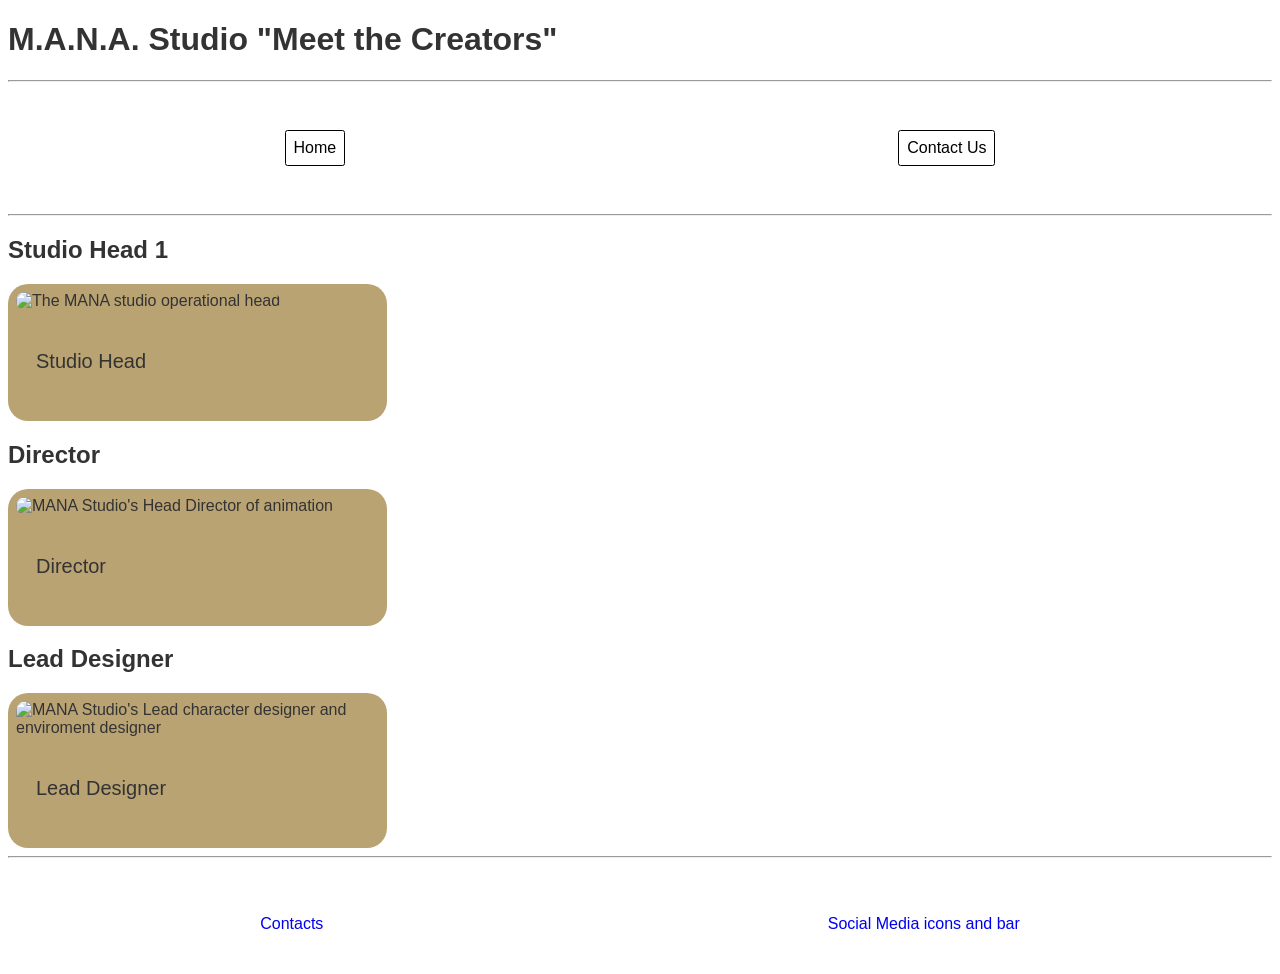
==== about-us.html @ 233df3ab "Readded the buttons to all pages and to the CSS" ====
<!DOCTYPE html>
<html lang="en">
<head>
    <meta charset="UTF-8">
    <link rel="stylesheet" href="./style.css">
    <meta name="viewport" content="width=device-width, initial-scale=1.0">
    <title>About Us</title>
</head>
  <style>
    body { font-family: Arial, sans-serif; color: #333333; background: #ffffff; }
    .tagline { color: #77670D; }
    a:focus-visible { outline: 3px solid #1d4ed8; outline-offset: 3px; }
    .skip-link {
      position: absolute;
      top: -100px;
      left: 0;
      z-index: 100;
      background: #ffffff;
      padding: 8px 16px;
    }
    .skip-link:focus { top: 0; }
    .table > *{
        border: 3px solid black;
    }
        form {
            display: flex;
            flex-direction: column;
            gap: 15px;
            max-width: 400px;
        }

        form div {
            display: flex;
            flex-direction: column;
            gap: 5px;
        }
  </style>
<body>
    <header>
        <h1>M.A.N.A. Studio "Meet the Creators"</h1>
    </header>
    <nav>
<hr>
            <ul class="h-navbar">
                <li class="nav-item"><a class="nav-link" href="index.html"><button>Home</button></a></li>
                <li class="nav-item"><a class="nav-link" href="contact.html"><button>Contact Us</button></a></li>
            </ul>
        </nav>
<hr>
    <main>
        <section>
            <h2>Studio Head 1</h2>
            <article><!--Here are the videos--></article>
            <div class="card">
          <img class="product-image" src="https://placehold.co/300x400" alt="The MANA studio operational head"
          width="300" height="400">
          <p class="product-description">Studio Head</p>
          </div>
        </section>

        <section>
            <h2>Director</h2>
            <article><!--Here are the videos--></article>
            <div class="card">
          <img class="product-image" src="https://placehold.co/300x400" alt="MANA Studio's Head Director of animation"
          width="300" height="400">
          <p class="product-description">Director</p>
          </div>
        </section>

        <section>
            <h2>Lead Designer</h2>
            <article><!--Here are the videos--></article>
            <div class="card">
          <img class="product-image" src="https://placehold.co/300x400" alt="MANA Studio's Lead character designer and enviroment designer"
          width="300" height="400">
          <p class="product-description">Lead Designer</p>
          </div>
        </section>
    
    </main>
<hr>
    <footer>
        <nav>
            <ul class="f-navbar">
                <li class="nav-item"><a class="nav-link" href="contact.html">Contacts</a></li>
                <li class="nav-item"><a class="nav-link" href="*">Social Media icons and bar</a></li>
            </ul></a></li>
            </ul>
        </nav>
    </footer>
</body>
</html>
---- style.css ----
html {
  height: 100%;
  background: 50% 50% no-repeat
    url('data:image/svg+xml,<svg viewBox="-20 -5 60 40" width="140" xmlns="http://www.w3.org/2000/svg" opacity="0.2"><path d="M1 8l11-7 11 7v8l-11 7-11-7zm0 0l11 8 11-8m0 8L12 8 1 16M12 1v7m0 8v7" fill="none" stroke="currentColor" stroke-linejoin="round" stroke-width="2"/><text x="-12" y="32" font-size="5" font-family="monospace" fill="currentColor">Built on CodePen</text></svg>');
}
/* first line needed in any CSS  */
* { box-sizing: border-box; }

body { 
    font-family: Arial, Helvetica, sans-serif;
    background-color: white;
    color: black; 
}
img {
  max-width: 100%;
  height: auto;
  object-fit: cover;
  border-radius: 10px;
}

/* Navigation Bar display and alignments for Header and Footer */
.h-navbar{
  display: flex;
  list-style: none;
  padding: 0;
  flex-direction: row;
  justify-content: space-around;
  height: 100px;
  align-items: center;
  gap: 2px 10px
  cursor: pointer;
  transition: all 1s;
}

.f-navbar{
  display: flex;
  list-style: none;
  padding: 0;
  flex-direction: row;
  justify-content: space-around;
  height: 100px;
  align-items: center;
  gap: 2px 10px
  cursor: pointer;
  transition: all 1s;
}

li{
  
  padding: 0.5em; 
}

li a {
  padding: 0.5em 2em;
  text-decoration: none; 
  background-color: ""; 
}

button { 
  color: black;
  background-color: white;
  padding: 0.5em;
  font-size: 1rem;
  border-radius: 2.5px;
  border: 0.5px solid black;
  cursor: pointer;
  transition: all 1s;
}
button:hover, button:focus {
  background-color: green;
} 
button:active {
  background-color: red; 
}

/* Main body information and styles for the cards  */
.card {
  width: 100%;
  height: auto;
  border-radius: 20px;
  width: 30%;
  background-color: rgb(186, 163, 115);
  padding: 0.5em;
}

p {
  padding: 1em;
  font-size: 1.25rem;
  margin: center;
}
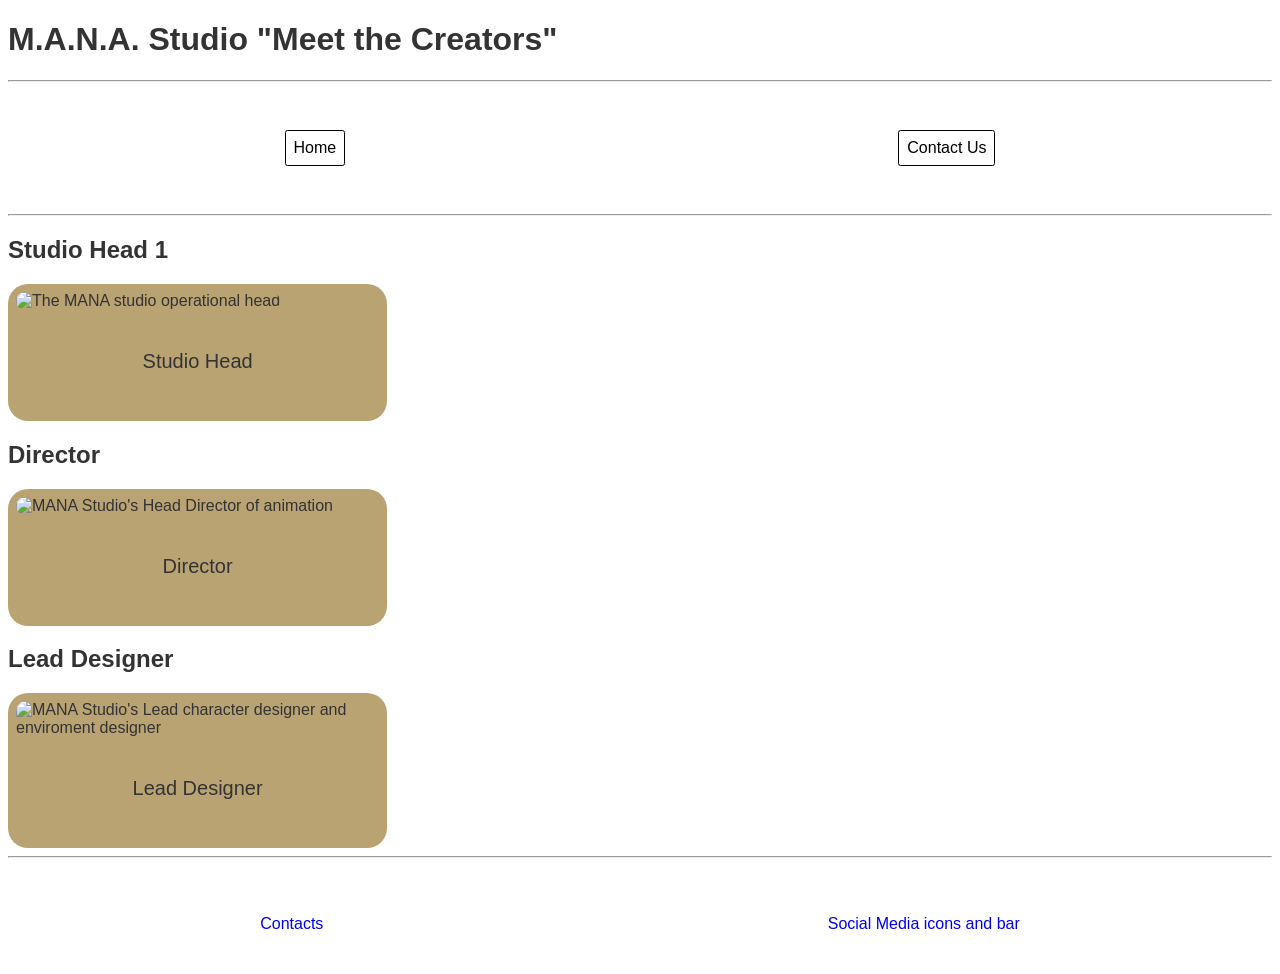
==== commit 3cc30cec: "fixed social media href error, error retaining to the stylesheet href working. Added column and flex" ====
--- a/about-us.html
+++ b/about-us.html
@@ -6,35 +6,7 @@
     <meta name="viewport" content="width=device-width, initial-scale=1.0">
     <title>About Us</title>
 </head>
-  <style>
-    body { font-family: Arial, sans-serif; color: #333333; background: #ffffff; }
-    .tagline { color: #77670D; }
-    a:focus-visible { outline: 3px solid #1d4ed8; outline-offset: 3px; }
-    .skip-link {
-      position: absolute;
-      top: -100px;
-      left: 0;
-      z-index: 100;
-      background: #ffffff;
-      padding: 8px 16px;
-    }
-    .skip-link:focus { top: 0; }
-    .table > *{
-        border: 3px solid black;
-    }
-        form {
-            display: flex;
-            flex-direction: column;
-            gap: 15px;
-            max-width: 400px;
-        }
 
-        form div {
-            display: flex;
-            flex-direction: column;
-            gap: 5px;
-        }
-  </style>
 <body>
     <header>
         <h1>M.A.N.A. Studio "Meet the Creators"</h1>
@@ -84,7 +56,7 @@
         <nav>
             <ul class="f-navbar">
                 <li class="nav-item"><a class="nav-link" href="contact.html">Contacts</a></li>
-                <li class="nav-item"><a class="nav-link" href="*">Social Media icons and bar</a></li>
+                <li class="nav-item"><a class="nav-link" href="#">Social Media icons and bar</a></li>
             </ul></a></li>
             </ul>
         </nav>
--- a/style.css
+++ b/style.css
@@ -6,12 +6,36 @@
 /* first line needed in any CSS  */
 * { box-sizing: border-box; }
 
-body { 
-    font-family: Arial, Helvetica, sans-serif;
-    background-color: white;
-    color: black; 
+body { font-family: Arial, Helvetica, sans-serif; color: #333333; background: #ffffff; }
+    .tagline { color: #77670D; }
+    a:focus-visible { outline: 3px solid #1d4ed8; outline-offset: 3px; }
+    
+    .skip-link {
+      position: absolute;
+      top: -100px;
+      left: 0;
+      z-index: 100;
+      background: #ffffff;
+      padding: 8px 16px;
+    }
+    .skip-link:focus { top: 0; }
+    .table > *{
+        border: 3px solid black;
+    }
+        form {
+            display: flex;
+            flex-direction: column;
+            gap: 15px;
+            max-width: 400px;
+        }
+
+        form div {
+            display: flex;
+            flex-direction: column;
+            gap: 5px;
 }
-img {
+
+.card img {
   max-width: 100%;
   height: auto;
   object-fit: cover;
@@ -19,20 +43,7 @@
 }
 
 /* Navigation Bar display and alignments for Header and Footer */
-.h-navbar{
-  display: flex;
-  list-style: none;
-  padding: 0;
-  flex-direction: row;
-  justify-content: space-around;
-  height: 100px;
-  align-items: center;
-  gap: 2px 10px
-  cursor: pointer;
-  transition: all 1s;
-}
-
-.f-navbar{
+.h-navbar, .f-navbar {
   display: flex;
   list-style: none;
   padding: 0;
@@ -74,17 +85,26 @@
 }
 
 /* Main body information and styles for the cards  */
+
+
 .card {
   width: 100%;
   height: auto;
   border-radius: 20px;
   width: 30%;
   background-color: rgb(186, 163, 115);
-  padding: 0.5em;
+  padding: 0.5em; 
 }
 
 p {
   padding: 1em;
   font-size: 1.25rem;
-  margin: center;
+  text-align: center;
+}
+
+.chars {
+  display: flex;
+  flex-direction: row;
+  align-items: center;
+  gap: 30px;
 }
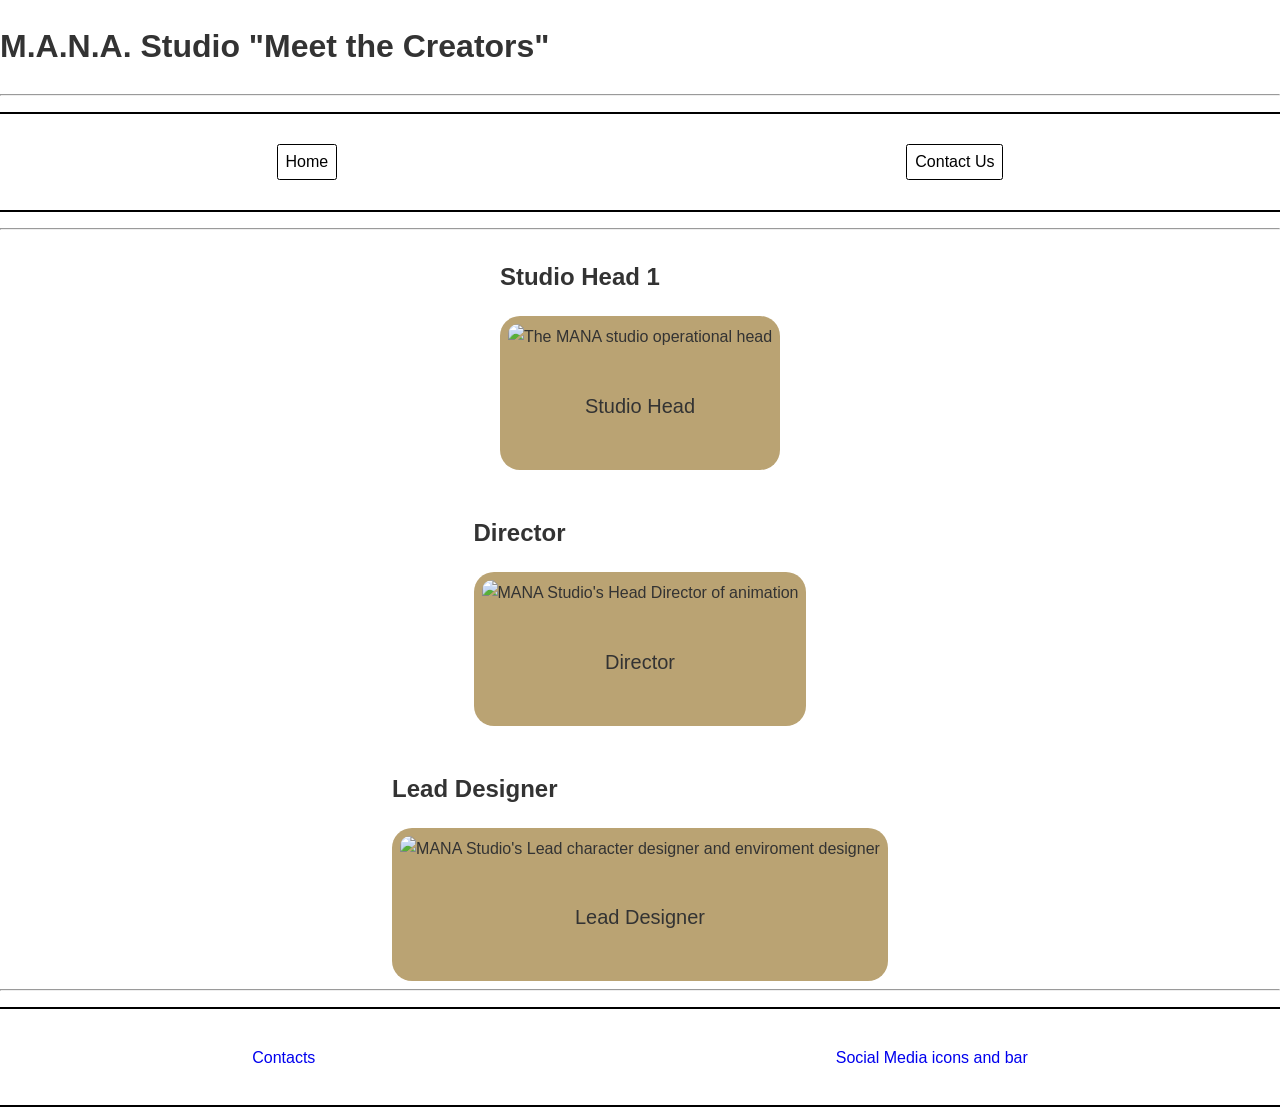
==== commit ae2537a5: "fixed style sheet paths in header, added classes to the flex card." ====
--- a/about-us.html
+++ b/about-us.html
@@ -2,7 +2,7 @@
 <html lang="en">
 <head>
     <meta charset="UTF-8">
-    <link rel="stylesheet" href="./style.css">
+    <link rel="stylesheet" href="style.css">
     <meta name="viewport" content="width=device-width, initial-scale=1.0">
     <title>About Us</title>
 </head>
@@ -19,7 +19,7 @@
             </ul>
         </nav>
 <hr>
-    <main>
+    <main class="employ">
         <section>
             <h2>Studio Head 1</h2>
             <article><!--Here are the videos--></article>
--- a/style.css
+++ b/style.css
@@ -4,35 +4,49 @@
     url('data:image/svg+xml,<svg viewBox="-20 -5 60 40" width="140" xmlns="http://www.w3.org/2000/svg" opacity="0.2"><path d="M1 8l11-7 11 7v8l-11 7-11-7zm0 0l11 8 11-8m0 8L12 8 1 16M12 1v7m0 8v7" fill="none" stroke="currentColor" stroke-linejoin="round" stroke-width="2"/><text x="-12" y="32" font-size="5" font-family="monospace" fill="currentColor">Built on CodePen</text></svg>');
 }
 /* first line needed in any CSS  */
-* { box-sizing: border-box; }
+ *, *::before, *::after { box-sizing: border-box; }
 
-body { font-family: Arial, Helvetica, sans-serif; color: #333333; background: #ffffff; }
-    .tagline { color: #77670D; }
-    a:focus-visible { outline: 3px solid #1d4ed8; outline-offset: 3px; }
+body { 
+  font-family: Arial, Helvetica, sans-serif; 
+  font-size: 1rem;
+  line-height: 1.6;
+  color: #333333; 
+  background: #ffffff; 
+  margin: 0;
+}
     
-    .skip-link {
-      position: absolute;
-      top: -100px;
-      left: 0;
-      z-index: 100;
-      background: #ffffff;
-      padding: 8px 16px;
+.tagline { color: #77670D; }
+    
+  a:focus-visible { 
+  outline: 3px solid #1d4ed8;
+  outline-offset: 3px; 
+ }
+    
+  .skip-link {
+    position: absolute;
+    top: -100px;
+    left: 0;
+    z-index: 100;
+    background: #ffffff;
+    padding: 8px 16px;
+   }
+    .skip-link:focus { 
+      top: 0; 
     }
-    .skip-link:focus { top: 0; }
     .table > *{
         border: 3px solid black;
     }
-        form {
-            display: flex;
-            flex-direction: column;
-            gap: 15px;
-            max-width: 400px;
-        }
+    form {
+      display: flex;
+      flex-direction: column;
+      gap: 15px;
+      max-width: 400px;
+   }
 
-        form div {
-            display: flex;
-            flex-direction: column;
-            gap: 5px;
+    form div {
+     display: flex;
+    flex-direction: column;
+     gap: 0.5rem;
 }
 
 .card img {
@@ -46,14 +60,17 @@
 .h-navbar, .f-navbar {
   display: flex;
   list-style: none;
-  padding: 0;
-  flex-direction: row;
+  padding: 0.74rem 0;
+  flex-direction: column;
   justify-content: space-around;
-  height: 100px;
+  height: auto;
   align-items: center;
-  gap: 2px 10px
+  gap: 0.5rem 1rem;
   cursor: pointer;
   transition: all 1s;
+  border-top: 2px solid black;
+  border-bottom: 2px solid black;
+  width: 100%;
 }
 
 li{
@@ -91,7 +108,6 @@
   width: 100%;
   height: auto;
   border-radius: 20px;
-  width: 30%;
   background-color: rgb(186, 163, 115);
   padding: 0.5em; 
 }
@@ -102,9 +118,42 @@
   text-align: center;
 }
 
-.chars {
+.designs, .series, .Enviro, .chars, .paths, .employ  {
   display: flex;
-  flex-direction: row;
+  flex-direction: column;
+  justify-content: space-between;
   align-items: center;
-  gap: 30px;
+  gap: 1.5rem;
+  padding: 0 1rem;
+}
+
+/* Media Queries for the desktop and for larger phones and tablets  */
+@media (min-width: 48rem) {
+  .h-navbar, .f-navbar {
+    flex-direction: row; 
+    justify-content: space-around;
+    height: 100px;
+  }
+}
+
+/* This works but does not meet the requirements of the assignment. Trying again but keeping the OG code  */
+/* For the desktops with at least 1024px = 64rem
+@media (min-width: 64rem) {
+  .designs {
+    flex-direction: row; 
+    justify-content: space-between;
+    padding: 0 40px;
+  } */
+
+  @media (min-width: 64rem) {
+    .designs {
+      display: grid;
+      grid-template-columns: repeat(2, 1 fr);
+      gap: 2rem;
+      padding: 0 2.5rem;
+    }
+
+  .card {
+    width: 100%; 
+  }
 }
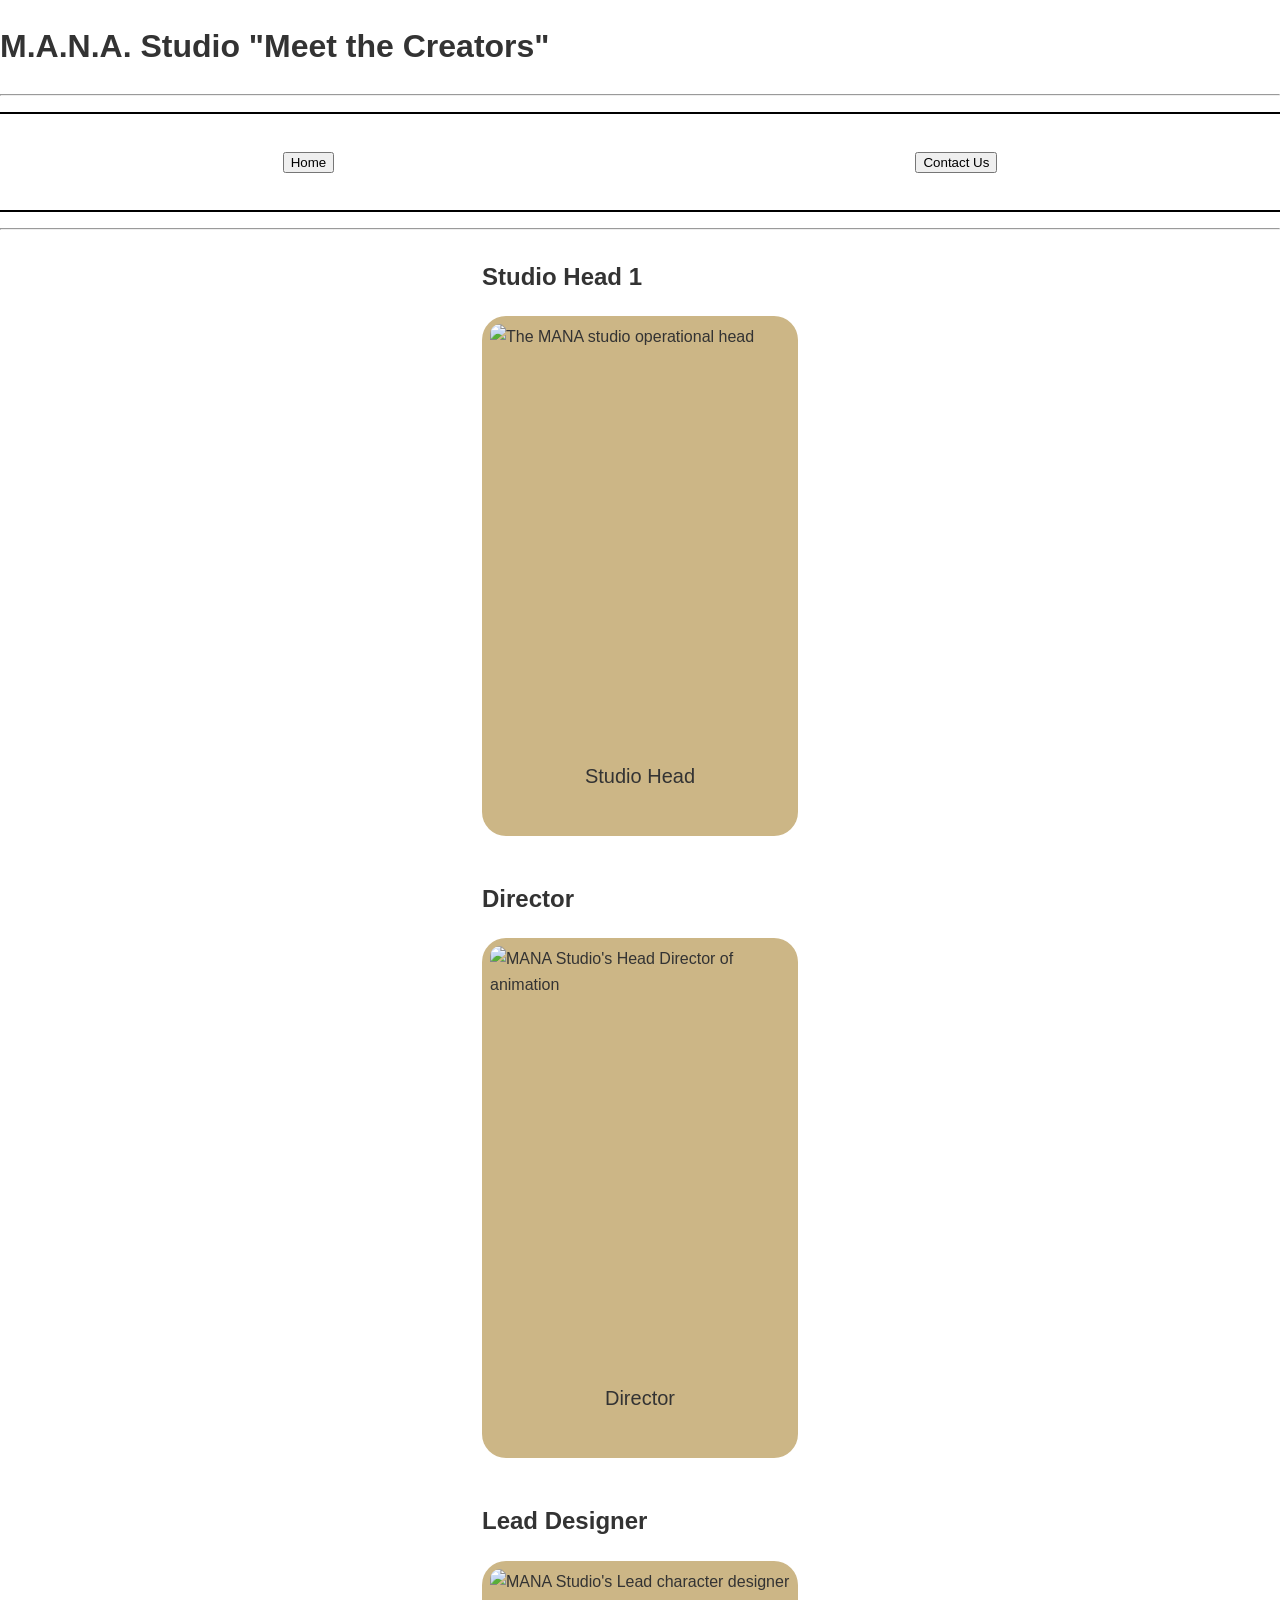
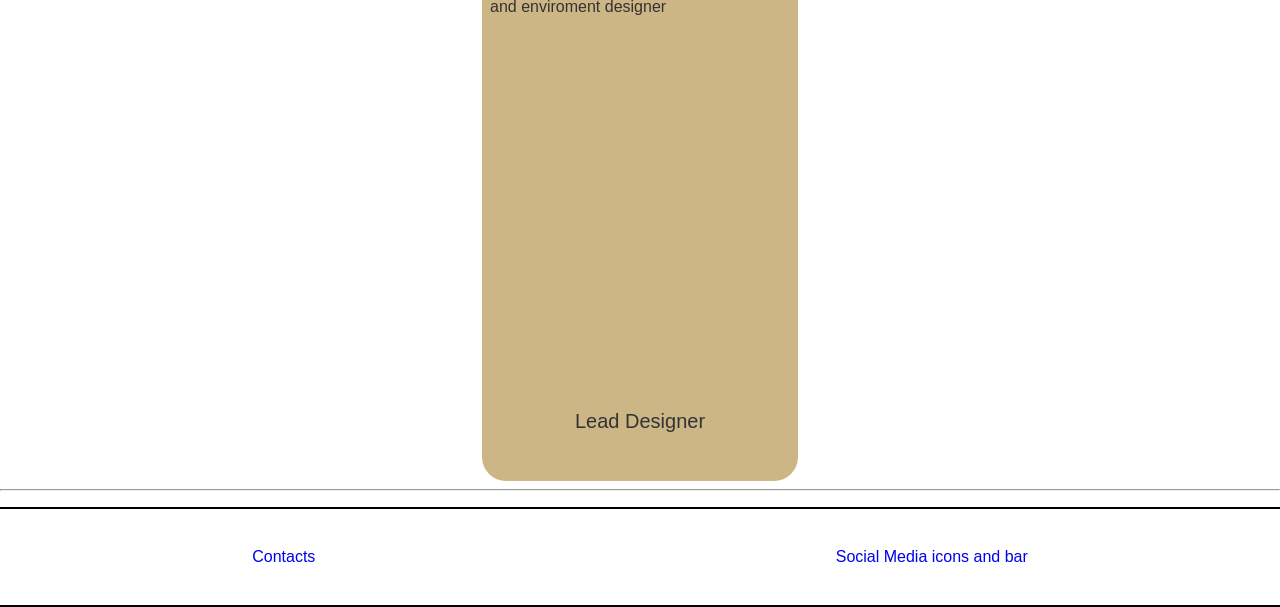
==== commit 89511532: "Button Validation error fixed added button access to the CSS" ====
--- a/about-us.html
+++ b/about-us.html
@@ -1,57 +1,62 @@
 <!DOCTYPE html>
 <html lang="en">
+
 <head>
     <meta charset="UTF-8">
     <link rel="stylesheet" href="style.css">
     <meta name="viewport" content="width=device-width, initial-scale=1.0">
     <title>About Us</title>
+    <meta name="description"
+        content="Papge of contact information and short biographies of some of the people at M.A.N.A Studio's">
+    <link rel="canonical" href="https://akarl0012.github.io/wcs-midterm/about-us.html">
 </head>
 
 <body>
+    <a href="#main" class="skip-link">Skip to main content</a>
     <header>
         <h1>M.A.N.A. Studio "Meet the Creators"</h1>
     </header>
     <nav>
-<hr>
-            <ul class="h-navbar">
-                <li class="nav-item"><a class="nav-link" href="index.html"><button>Home</button></a></li>
-                <li class="nav-item"><a class="nav-link" href="contact.html"><button>Contact Us</button></a></li>
-            </ul>
-        </nav>
-<hr>
-    <main class="employ">
+        <hr>
+        <ul class="h-navbar">
+            <li class="nav-item"><a class="nav-link" href="index.html"><button>Home</button></a></li>
+            <li class="nav-item"><a class="nav-link" href="contact.html"><button>Contact Us</button></a></li>
+        </ul>
+    </nav>
+    <hr>
+    <main id="main" class="employ">
         <section>
             <h2>Studio Head 1</h2>
             <article><!--Here are the videos--></article>
             <div class="card">
-          <img class="product-image" src="https://placehold.co/300x400" alt="The MANA studio operational head"
-          width="300" height="400">
-          <p class="product-description">Studio Head</p>
-          </div>
+                <img class="product-image" src="https://placehold.co/300x400" alt="The MANA studio operational head"
+                    width="300" height="400">
+                <p class="product-description">Studio Head</p>
+            </div>
         </section>
 
         <section>
             <h2>Director</h2>
             <article><!--Here are the videos--></article>
             <div class="card">
-          <img class="product-image" src="https://placehold.co/300x400" alt="MANA Studio's Head Director of animation"
-          width="300" height="400">
-          <p class="product-description">Director</p>
-          </div>
+                <img class="product-image" src="https://placehold.co/300x400"
+                    alt="MANA Studio's Head Director of animation" width="300" height="400">
+                <p class="product-description">Director</p>
+            </div>
         </section>
 
         <section>
             <h2>Lead Designer</h2>
             <article><!--Here are the videos--></article>
             <div class="card">
-          <img class="product-image" src="https://placehold.co/300x400" alt="MANA Studio's Lead character designer and enviroment designer"
-          width="300" height="400">
-          <p class="product-description">Lead Designer</p>
-          </div>
+                <img class="product-image" src="https://placehold.co/300x400"
+                    alt="MANA Studio's Lead character designer and enviroment designer" width="300" height="400">
+                <p class="product-description">Lead Designer</p>
+            </div>
         </section>
-    
+
     </main>
-<hr>
+    <hr>
     <footer>
         <nav>
             <ul class="f-navbar">
@@ -62,4 +67,5 @@
         </nav>
     </footer>
 </body>
+
 </html>
--- a/style.css
+++ b/style.css
@@ -1,3 +1,47 @@
+ /* COLOR PALETTE DOCUMENTATION (All pairs meet WCAG AA contrast > 4.5:1)
+   - Primary Text (#333333) on Background (#ffffff) -> Contrast ratio: 12.6:1 - Passed
+   - Tagline (#77670D) on Background (#ffffff) -> Contrast ratio: 5.4:1 - Passed
+   - Card Text (#333333) on Card Background (#BAA373) -> Contrast ratio: 8.2:1 - Passed */
+
+   /* week 11 assignement  */
+:root {
+  --color-text: #333333;
+  --color-bg: white ;
+  --color-tagline: #77670D;
+  --color-card-bg: rgb(204, 182, 134);
+  --color-card-text:#333333;
+  --color-button-bg: #ffffff;
+  --color-button-text: #000000;
+  --color-focus: #1d4ed8;
+  --color-border: #000000;
+  
+  --font-body: Arial, Helvetica, sans-serif;
+
+  --space-xs: 0.25rem;
+  --space-sm: 0.5rem;
+  --space-md: 1rem;
+  --space-lg: 1.5rem;
+  --space-xl: 2.5rem;
+
+  --radius: 8px;
+  --border: 1px solid
+}
+
+/* Dark Theme Mode  */
+@media(prefers-color-scheme: dark) {
+  :root {
+    --color-text: #f0f0f0 ;
+    --color-bg:  #121212;
+    --color-tagline: #d4af37;
+    --color-card-bg: #2d281e;
+    --color-card-text:#f0f0f0;
+    --color-button-bg: #1e1e1e;
+    --color-button-text: #ffffff;
+    --color-focus: #60a5fa;
+    --color-border: #f0f0f0;
+  }
+}
+
 html {
   height: 100%;
   background: 50% 50% no-repeat
@@ -6,50 +50,69 @@
 /* first line needed in any CSS  */
  *, *::before, *::after { box-sizing: border-box; }
 
+/* accessibility styles  */
+
+:focus-visible {
+  outline: 3px solid var(--color-focus);
+  outline-offset: 3px;
+}
+
 body { 
-  font-family: Arial, Helvetica, sans-serif; 
+  font-family: var(--font-body); 
   font-size: 1rem;
   line-height: 1.6;
-  color: #333333; 
-  background: #ffffff; 
+  color: var(--color-text); 
+  background: var(--color-bg); 
   margin: 0;
 }
     
-.tagline { color: #77670D; }
+.tagline { color: var(--color-tagline) }
     
   a:focus-visible { 
-  outline: 3px solid #1d4ed8;
+  outline: 3px solid #39c7f2;
   outline-offset: 3px; 
  }
     
   .skip-link {
     position: absolute;
-    top: -100px;
+    top: -6.25rem;
     left: 0;
     z-index: 100;
-    background: #ffffff;
-    padding: 8px 16px;
+    background: var(--color-bg);
+    padding: var(--space-sm) var(--space-md);
    }
     .skip-link:focus { 
       top: 0; 
     }
+
+    .visually-hidden {
+      position:absolute;
+      width: 1px;
+      height: 1px;
+      padding: 0;
+      margin: -1px;
+      overflow: hidden;
+      white-space: nowrap;
+      border: 0;
+     }
+
     .table > *{
-        border: 3px solid black;
+        border: 3px solid var(--color-border);
     }
     form {
       display: flex;
       flex-direction: column;
-      gap: 15px;
-      max-width: 400px;
+      gap: 1rem;
+      max-width: 25rem;
    }
 
     form div {
      display: flex;
     flex-direction: column;
-     gap: 0.5rem;
-}
-
-.card img {
+     gap: var(--space-md);
+}
+
+img {
   max-width: 100%;
   height: auto;
   object-fit: cover;
@@ -60,60 +123,84 @@
 .h-navbar, .f-navbar {
   display: flex;
   list-style: none;
-  padding: 0.74rem 0;
+  padding: var(--space-sm) 0;
   flex-direction: column;
   justify-content: space-around;
   height: auto;
   align-items: center;
-  gap: 0.5rem 1rem;
+  gap: var(--space-sm) var(--space-md);
   cursor: pointer;
   transition: all 1s;
-  border-top: 2px solid black;
-  border-bottom: 2px solid black;
+  border-top: 2px solid var(--color-border);
+  border-bottom: 2px solid var(--color-border);
   width: 100%;
 }
 
 li{
   
-  padding: 0.5em; 
+  padding: var(--space-sm); 
 }
 
 li a {
-  padding: 0.5em 2em;
+  padding: var(--space-sm) var(--space-lg);
   text-decoration: none; 
-  background-color: ""; 
-}
-
-button { 
-  color: black;
-  background-color: white;
-  padding: 0.5em;
+}
+
+.nav-btn {
+  display: inline-block;
+  color: var(--color-button-text);
+  background-color: var(--color-button-bg);
+  padding: var(--space-sm) var(--space-md);
   font-size: 1rem;
-  border-radius: 2.5px;
-  border: 0.5px solid black;
+  text-decoration: none;
+  border-radius: var(--space-sm);
+  border: 0.5px solid var(--color-border);
   cursor: pointer;
-  transition: all 1s;
-}
-button:hover, button:focus {
-  background-color: green;
-} 
-button:active {
-  background-color: red; 
+  transition: background-color 0.25s ease, color 0.25s ease;
+
+  &:hover,
+  &:focus-visible {
+    background-color: var(--color-focus);
+    color: #ffffff;
+  }
+
+  &:active {
+    background-color: var(--color-tagline);
+    color: #ffffff;
+  }
 }
 
 /* Main body information and styles for the cards  */
 
-
 .card {
+  --card-bg: var(--color-card-bg);
+  --card-text: var(--color-card-text);
+
+  display: flex;
+  flex-direction: column;
+  justify-content: space-between;
   width: 100%;
-  height: auto;
-  border-radius: 20px;
-  background-color: rgb(186, 163, 115);
-  padding: 0.5em; 
+  height: 100%;
+  border-radius: var(--space-lg);
+  background-color: var(--color-card-bg);
+  color: var(--card-text);
+  padding: var(--space-sm); 
+  transition: transform 0.3s ease, box-shadow 0.3s ease;
+  
+  &:hover {
+  transform: translateY(-6px);
+  box-shadow: 0 12px 24px rgba(0, 0, 0, 0.2)
+ }
+}
+.card-highlight, .card--highlight {
+    --card-bg: #ff02e5;
+    --card-text: #0f0a65;
+    border: 3px solid #000000;
+    box-shadow: 0 8px 16px rgba(0, 0, 0, 0.3);
 }
 
 p {
-  padding: 1em;
+  padding: var(--space-md);
   font-size: 1.25rem;
   text-align: center;
 }
@@ -123,8 +210,8 @@
   flex-direction: column;
   justify-content: space-between;
   align-items: center;
-  gap: 1.5rem;
-  padding: 0 1rem;
+  gap: var(--space-lg);
+  padding: 0 var(--space-md);
 }
 
 /* Media Queries for the desktop and for larger phones and tablets  */
@@ -132,11 +219,13 @@
   .h-navbar, .f-navbar {
     flex-direction: row; 
     justify-content: space-around;
-    height: 100px;
-  }
-}
-
-/* This works but does not meet the requirements of the assignment. Trying again but keeping the OG code  */
+    height: auto;
+    min-height: 6.25rem;
+  }
+}
+
+/* This works but does not meet the requirements of the assignment. 
+Trying again but keeping the OG code for refrence */
 /* For the desktops with at least 1024px = 64rem
 @media (min-width: 64rem) {
   .designs {
@@ -148,12 +237,22 @@
   @media (min-width: 64rem) {
     .designs {
       display: grid;
-      grid-template-columns: repeat(2, 1 fr);
-      gap: 2rem;
-      padding: 0 2.5rem;
+      grid-template-columns: repeat(2, 1fr);
+      gap: var(--space-lg);
+      padding: var(--space-xl);
     }
 
   .card {
     width: 100%; 
   }
+}
+
+/* Reduced motion guard block for animations  */
+  @media (prefers-reduced-motion: reduce) {
+  *, *::before, *::after {
+    animation-duration: 0.01ms !important;
+    animation-iteration-count: 1 !important;
+    transition-duration: 0.01ms !important;
+    scroll-behavior: auto !important;
+  }
 }
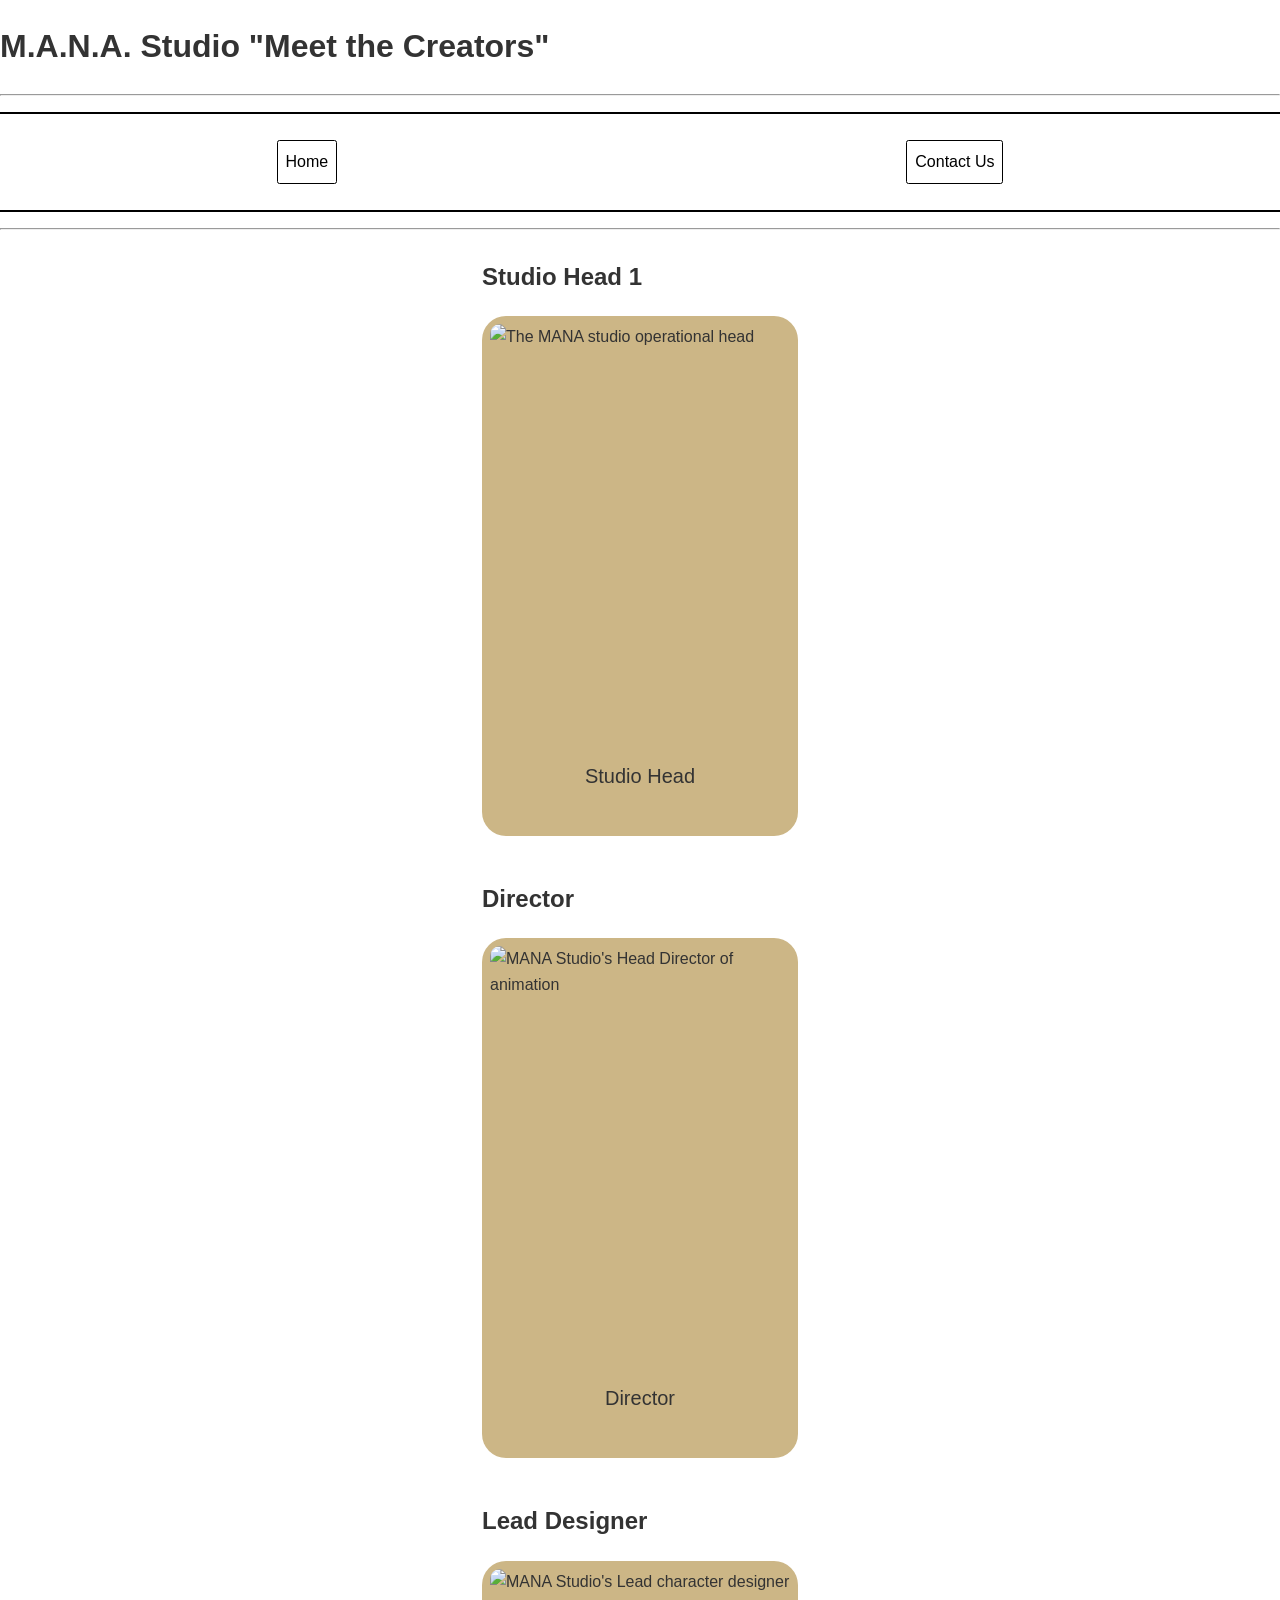
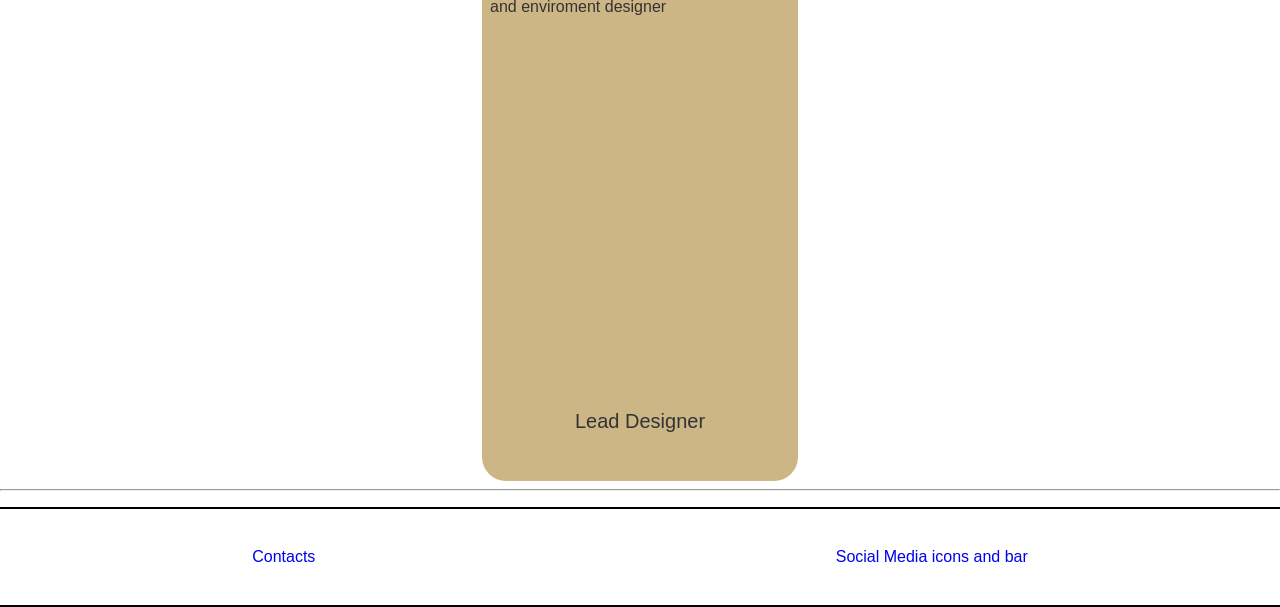
==== commit 074d2e55: "removed button from all nav bars and add nav-btn for CSS refrence." ====
--- a/about-us.html
+++ b/about-us.html
@@ -19,8 +19,8 @@
     <nav>
         <hr>
         <ul class="h-navbar">
-            <li class="nav-item"><a class="nav-link" href="index.html"><button>Home</button></a></li>
-            <li class="nav-item"><a class="nav-link" href="contact.html"><button>Contact Us</button></a></li>
+            <li class="nav-item"><a class="nav-link nav-btn" href="index.html">Home</a></li>
+            <li class="nav-item"><a class="nav-link nav-btn" href="contact.html">Contact Us</a></li>
         </ul>
     </nav>
     <hr>
--- a/style.css
+++ b/style.css
@@ -150,22 +150,23 @@
   display: inline-block;
   color: var(--color-button-text);
   background-color: var(--color-button-bg);
-  padding: var(--space-sm) var(--space-md);
+  padding: var(--space-sm);
   font-size: 1rem;
+  line-height: 1.6;
   text-decoration: none;
-  border-radius: var(--space-sm);
+  border-radius: var(--radius-sm, 2.5px);
   border: 0.5px solid var(--color-border);
   cursor: pointer;
-  transition: background-color 0.25s ease, color 0.25s ease;
-
+  transition: all 1s;
+  
   &:hover,
   &:focus-visible {
-    background-color: var(--color-focus);
+    background-color: Green;
     color: #ffffff;
   }
 
   &:active {
-    background-color: var(--color-tagline);
+    background-color: Red;
     color: #ffffff;
   }
 }
